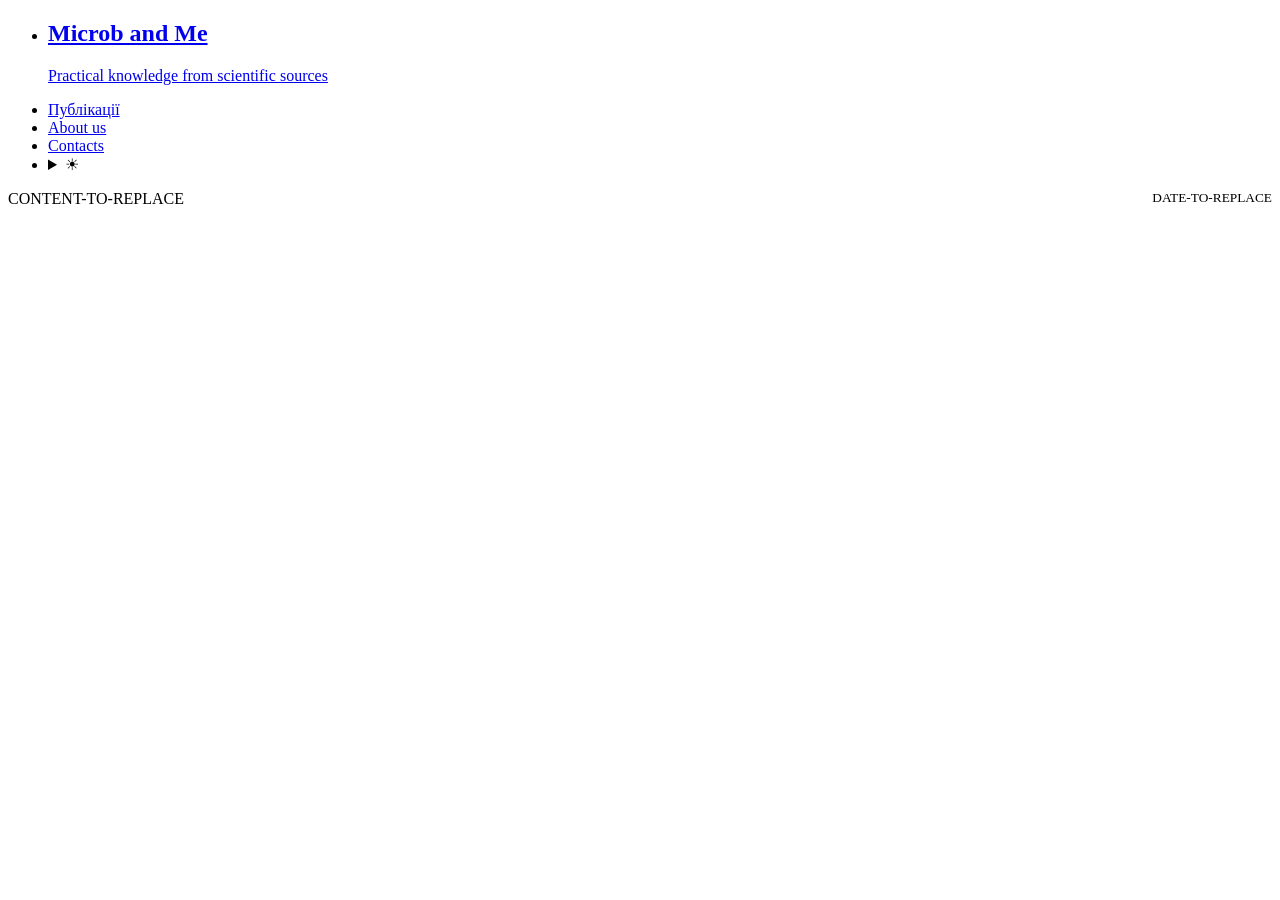
==== template/post.html @ 2e4fb37e "Initial commit" ====
<!DOCTYPE html>
<html lang="en">
  <head>
    <meta charset="utf-8">
    <meta name="viewport" content="width=device-width, initial-scale=1">
    <meta name="color-scheme" content="light dark">
    <meta name="google" content="notranslate">
    <title>Microb and Me: TITLE-TO-REPLACE</title>
    <meta name="description" content="DESCRIPTION-TO-REPLACE">
    <meta name="keywords" content="KEYWORDS-TO-REPLACE">

    <!-- Pico.css -->
    <!-- href="https://cdn.jsdelivr.net/npm/@picocss/pico@2.1.1/css/pico.min.css" -->
    <link rel="stylesheet" href="../css/pico.min.css">
  </head>

  <body>
    <header class="container">
        <nav>
          <ul>
            <li>
              <a href="../index.html" class="contrast secondary">
                <div>
                  <h1>Microb and Me</h1>
                  Practical knowledge from scientific sources
                </div>
              </a>
            </li>
          </ul>
          <ul>
            <li><a href="../index.html" class="contrast secondary">Публікації</a></li>
            <li><a href="../about-mikrob-and-me.html" class="secondary">About&nbsp;us</a></li>
            <li><a href="../contacts.html" class="secondary">Contacts</a></li>
            <li>
              <details class="dropdown">
                <summary role="button" class="outline secondary">☀</summary>
                <ul>
                  <li><a href="#" data-theme-switcher="auto">Auto</a></li>
                  <li><a href="#" data-theme-switcher="light">Light</a></li>
                  <li><a href="#" data-theme-switcher="dark">Dark</a></li>
                </ul>
              </details>
            </li>
          </ul>
        </nav>
    </header>
    
    <main class="container">
      <div>
        <small style="float:right">DATE-TO-REPLACE</small>
      </div>
      <section>
        CONTENT-TO-REPLACE
      </section>
    </main>

    <!-- Minimal theme switcher -->
    <script src="../js/minimal-theme-switcher.js"></script>
    </body>
  </html>
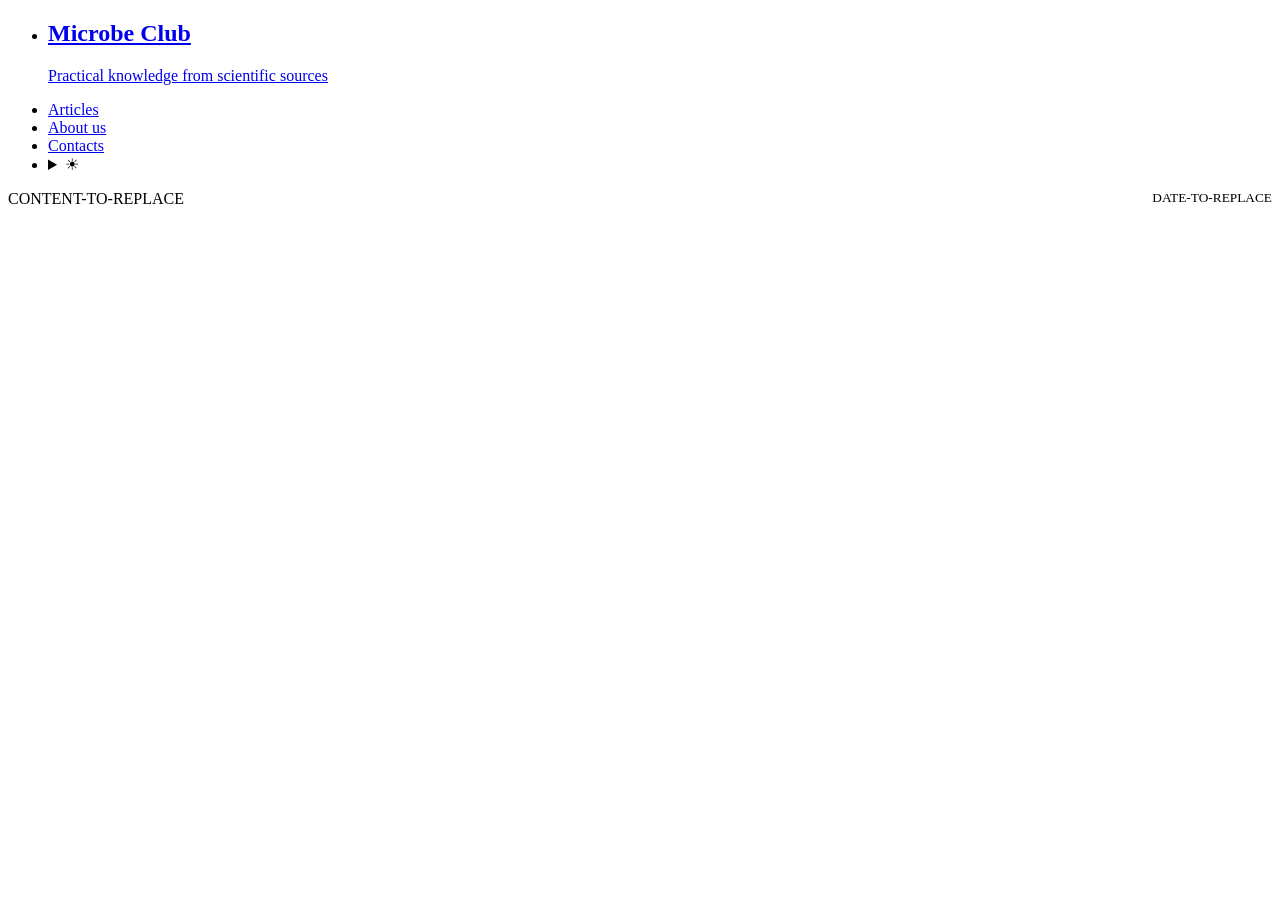
==== commit 3d6ce35d: "Update templates, move all posts to unpublished" ====
--- a/template/post.html
+++ b/template/post.html
@@ -5,7 +5,7 @@
     <meta name="viewport" content="width=device-width, initial-scale=1">
     <meta name="color-scheme" content="light dark">
     <meta name="google" content="notranslate">
-    <title>Microb and Me: TITLE-TO-REPLACE</title>
+    <title>Microbe Club: TITLE-TO-REPLACE</title>
     <meta name="description" content="DESCRIPTION-TO-REPLACE">
     <meta name="keywords" content="KEYWORDS-TO-REPLACE">
 
@@ -21,14 +21,14 @@
             <li>
               <a href="../index.html" class="contrast secondary">
                 <div>
-                  <h1>Microb and Me</h1>
+                  <h1>Microbe Club</h1>
                   Practical knowledge from scientific sources
                 </div>
               </a>
             </li>
           </ul>
           <ul>
-            <li><a href="../index.html" class="contrast secondary">Публікації</a></li>
+            <li><a href="../index.html" class="contrast secondary">Articles</a></li>
             <li><a href="../about-mikrob-and-me.html" class="secondary">About&nbsp;us</a></li>
             <li><a href="../contacts.html" class="secondary">Contacts</a></li>
             <li>
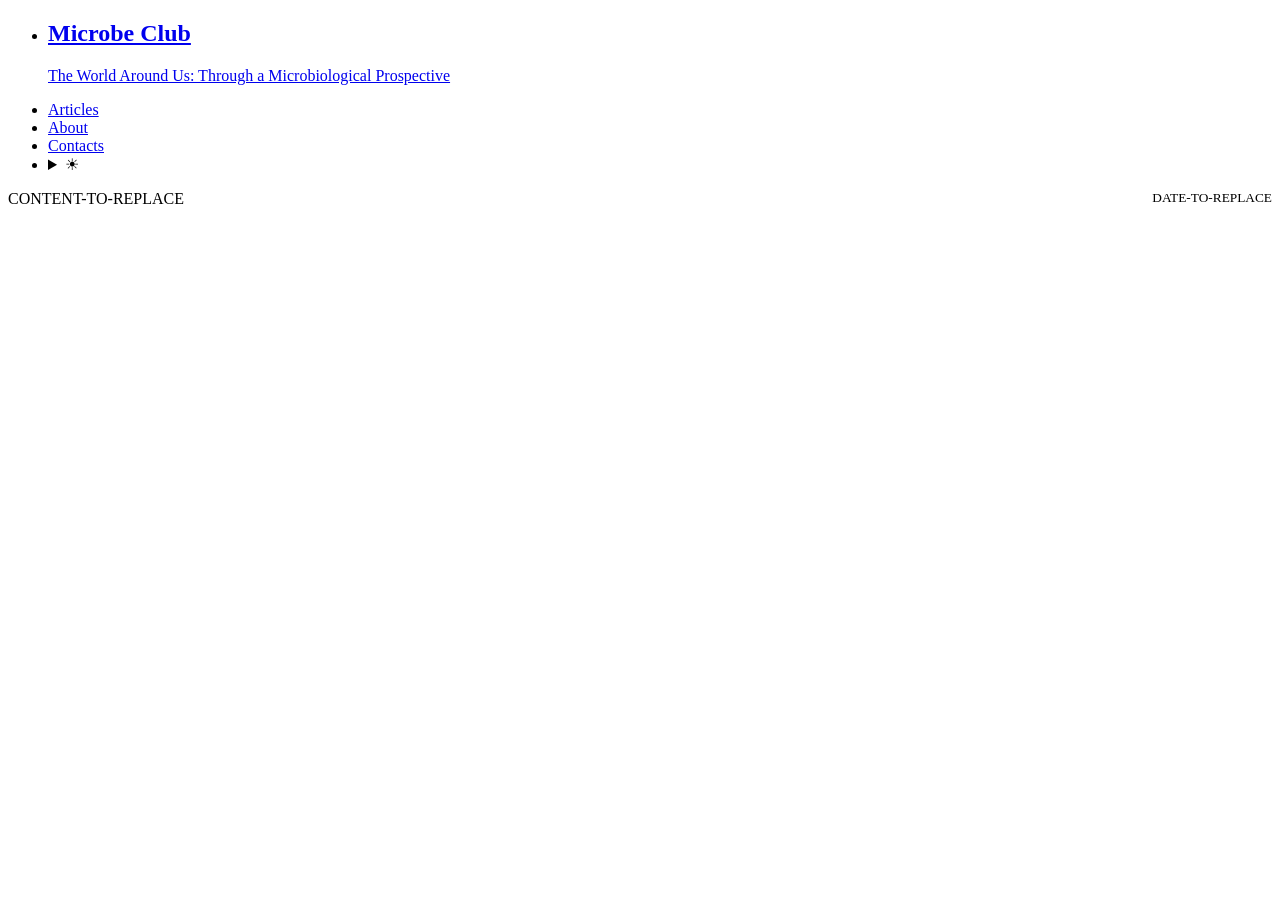
==== commit 9c5518b8: "Add stomach" ====
--- a/template/post.html
+++ b/template/post.html
@@ -22,14 +22,14 @@
               <a href="../index.html" class="contrast secondary">
                 <div>
                   <h1>Microbe Club</h1>
-                  Practical knowledge from scientific sources
+                  The World Around Us: Through a Microbiological Prospective
                 </div>
               </a>
             </li>
           </ul>
           <ul>
             <li><a href="../index.html" class="contrast secondary">Articles</a></li>
-            <li><a href="../about-mikrob-and-me.html" class="secondary">About&nbsp;us</a></li>
+            <li><a href="../about-microbe-club.html" class="secondary">About</a></li>
             <li><a href="../contacts.html" class="secondary">Contacts</a></li>
             <li>
               <details class="dropdown">
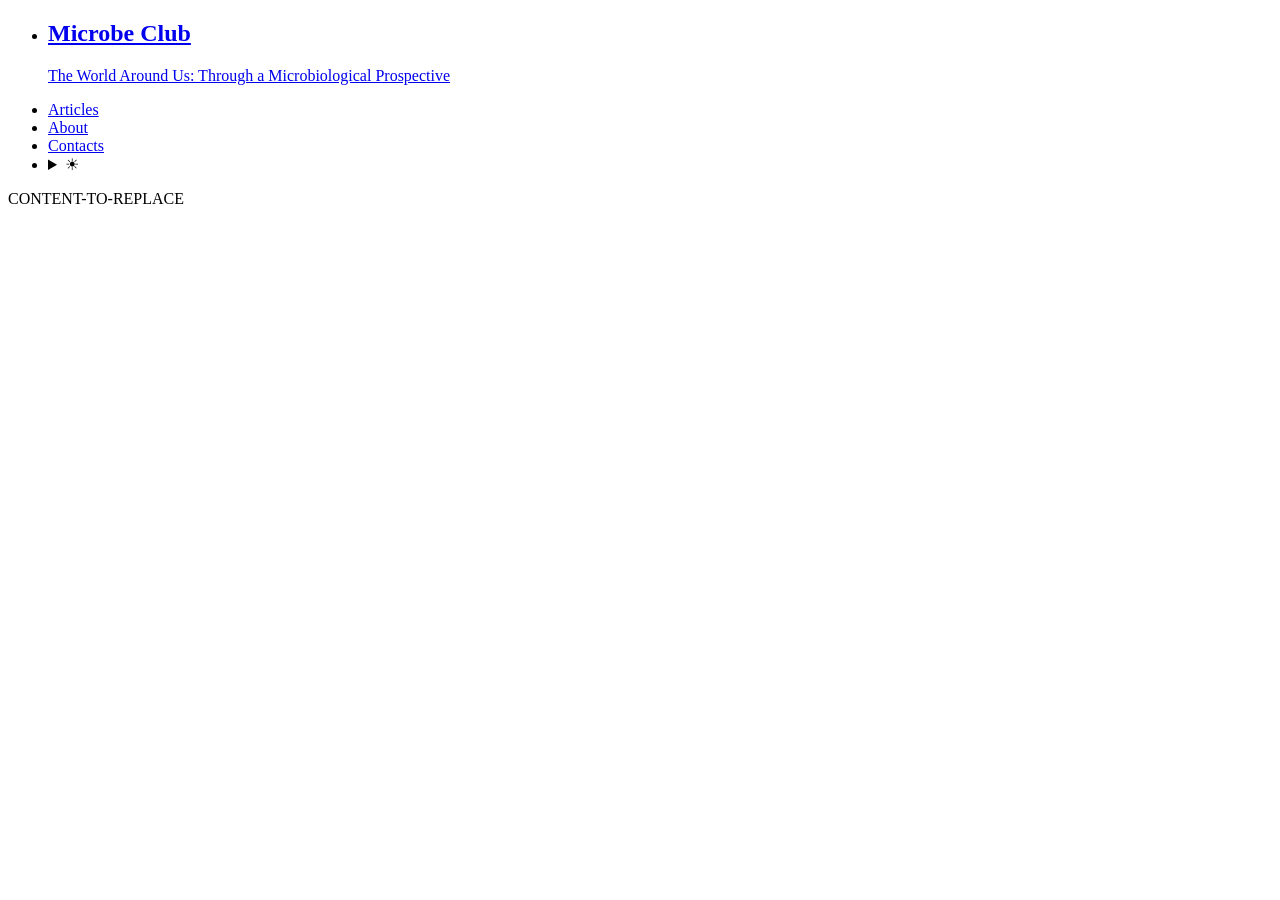
==== commit 0956efe8: "Remove date from index and post pages." ====
--- a/template/post.html
+++ b/template/post.html
@@ -46,9 +46,9 @@
     </header>
     
     <main class="container">
-      <div>
-        <small style="float:right">DATE-TO-REPLACE</small>
-      </div>
+      <!-- <div> -->
+      <!--   <small style="float:right">DATE-TO-REPLACE</small> -->
+      <!-- </div> -->
       <section>
         CONTENT-TO-REPLACE
       </section>
